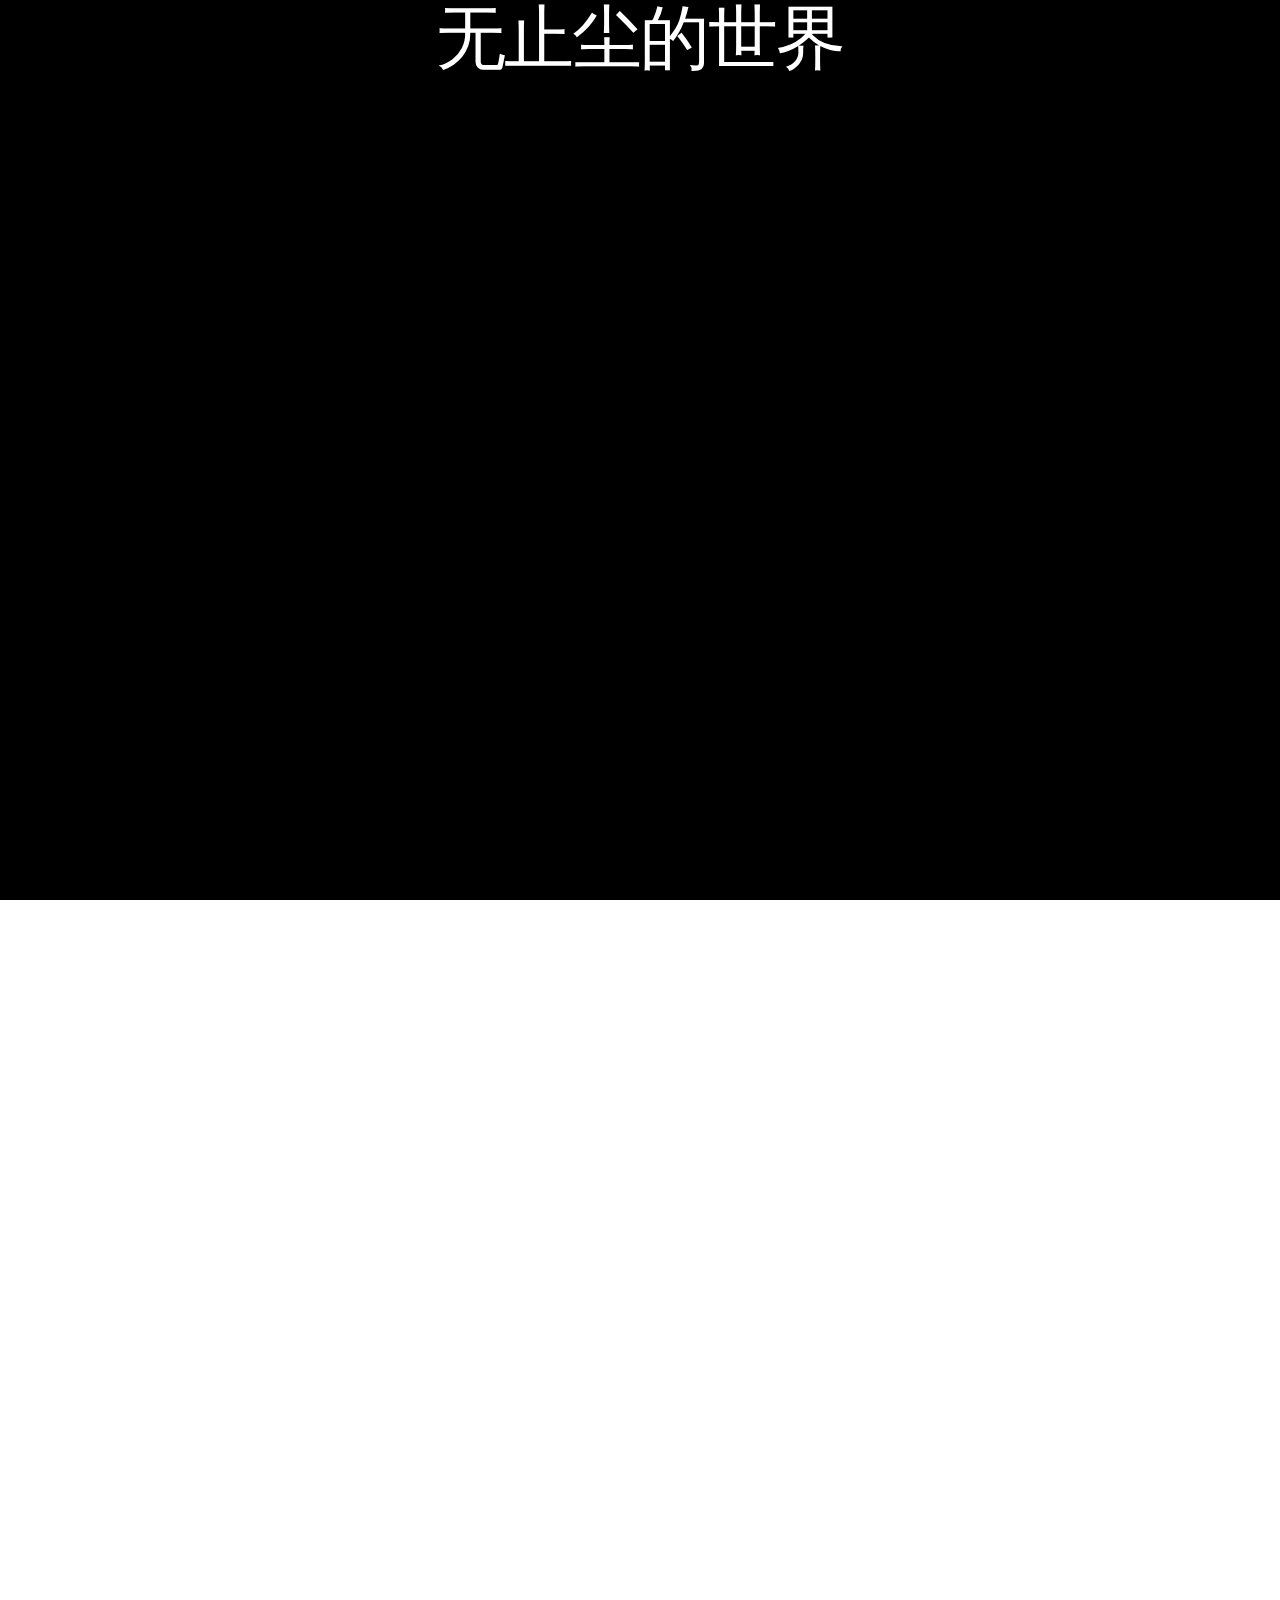
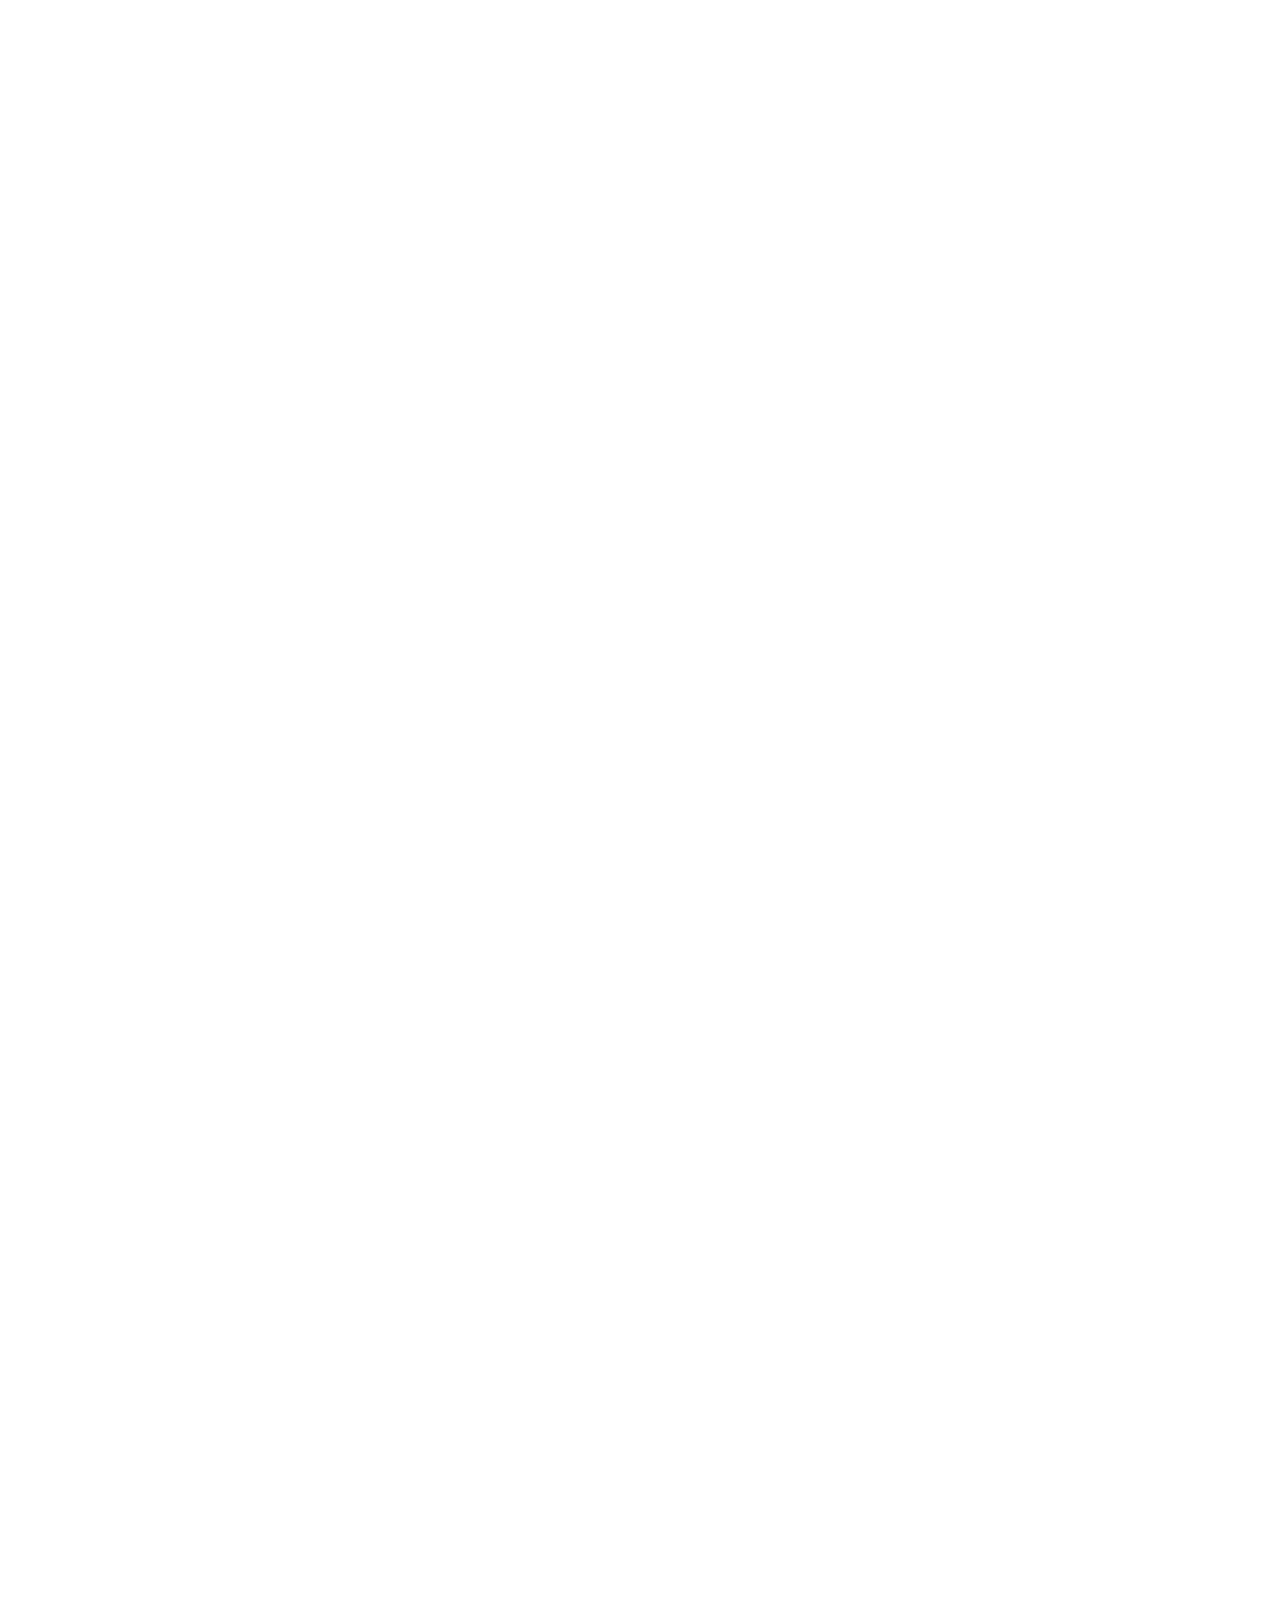
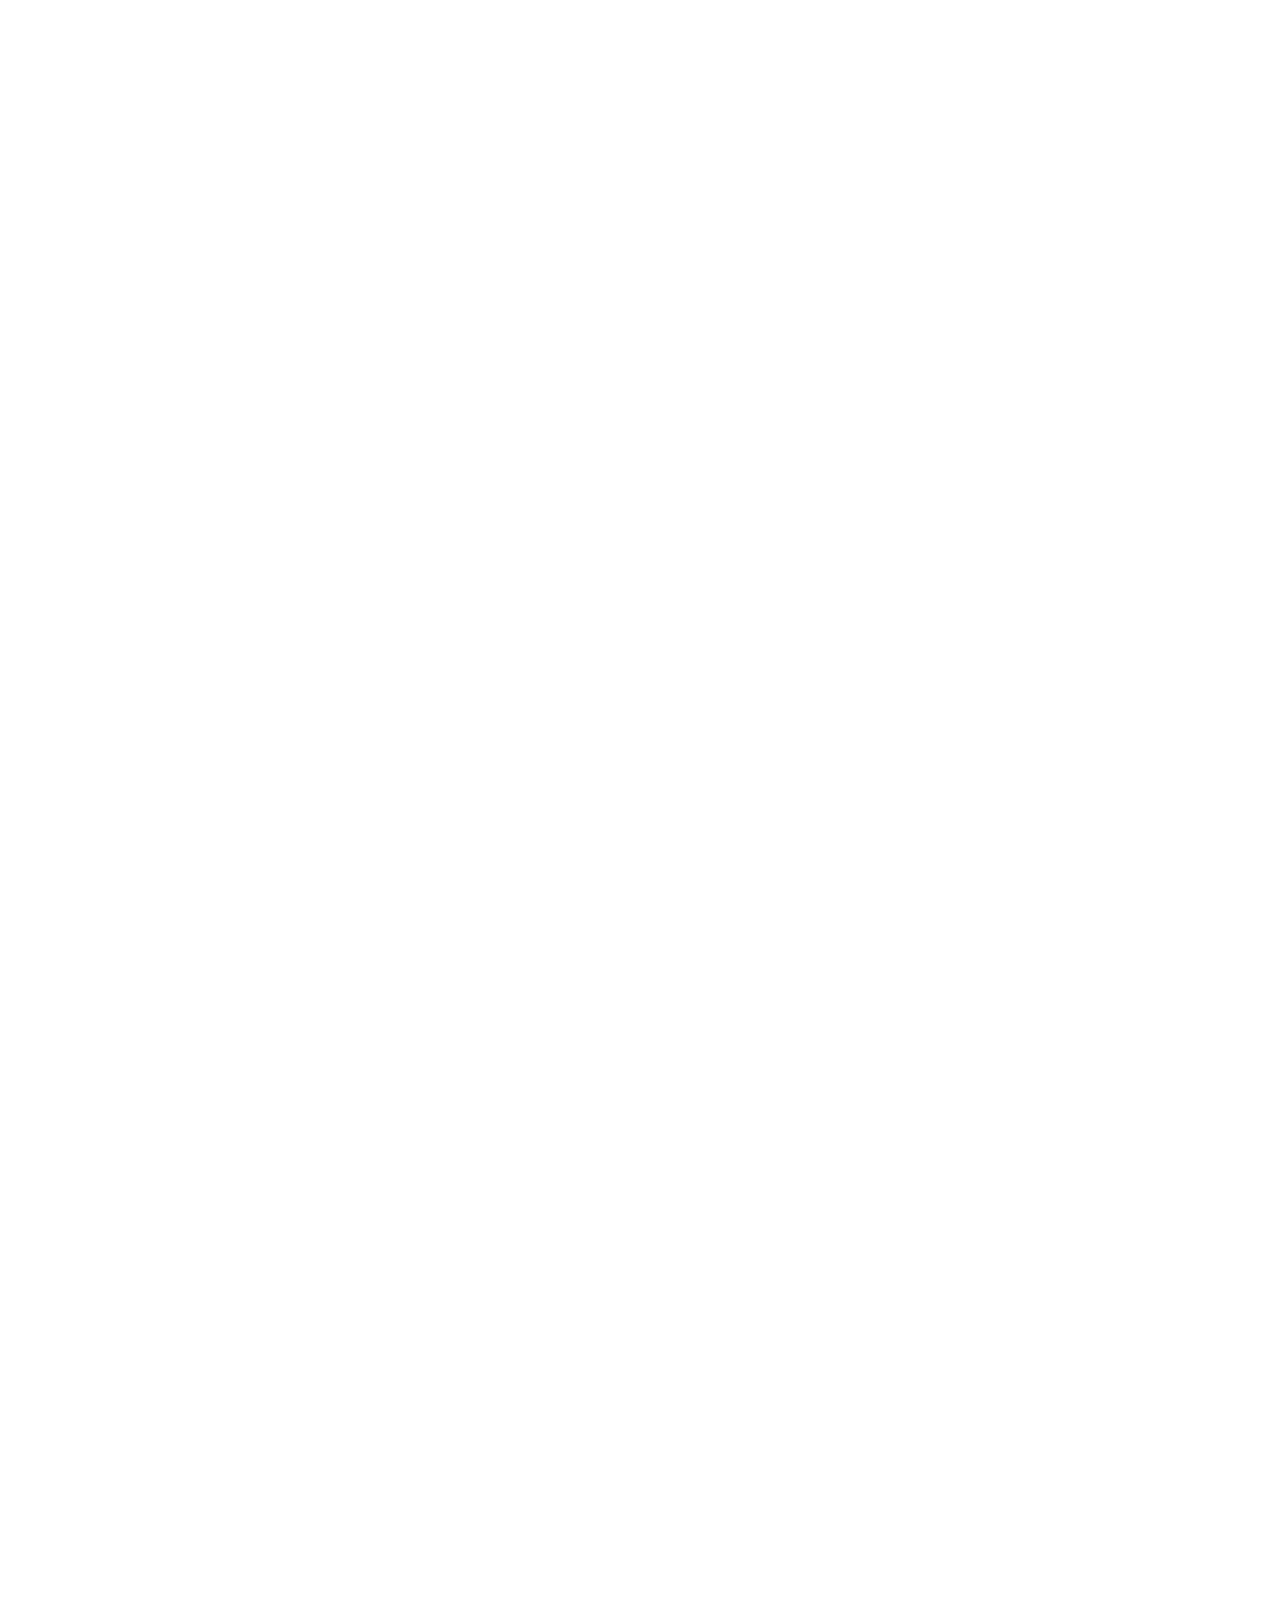
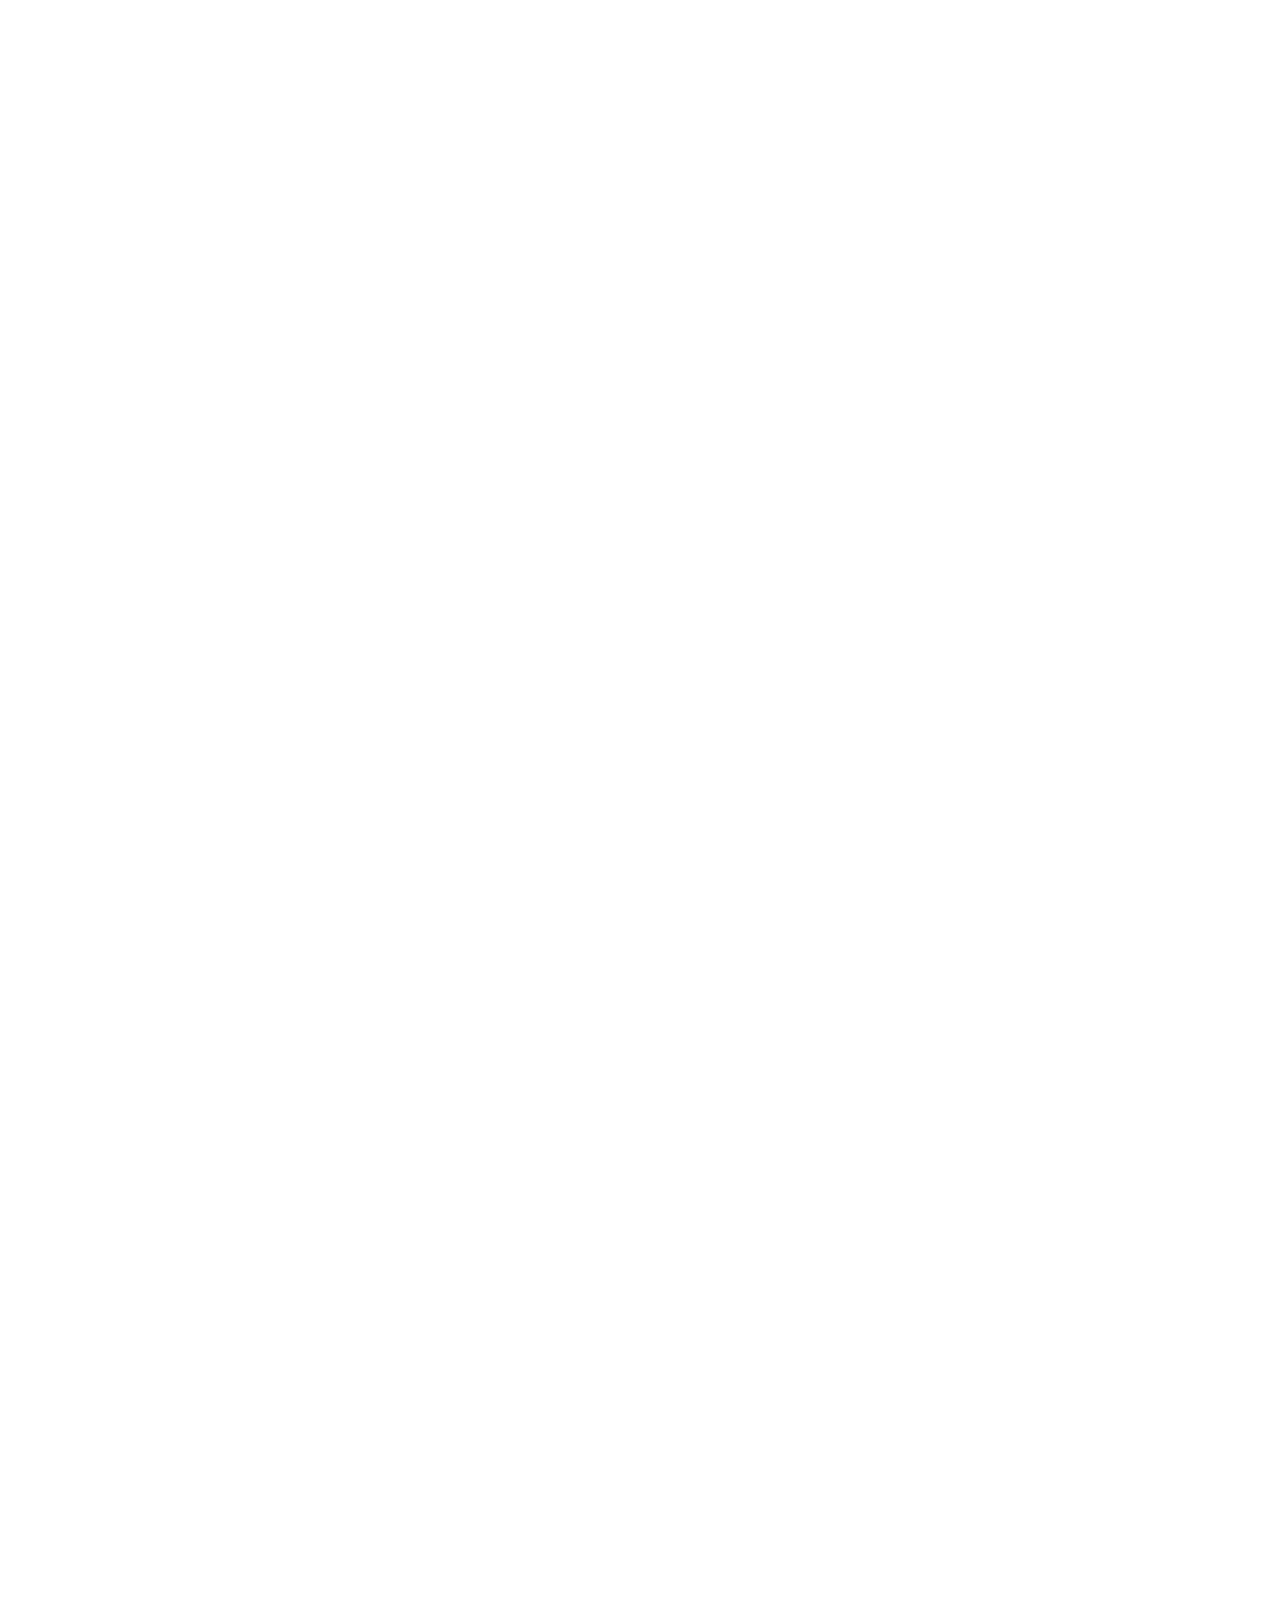
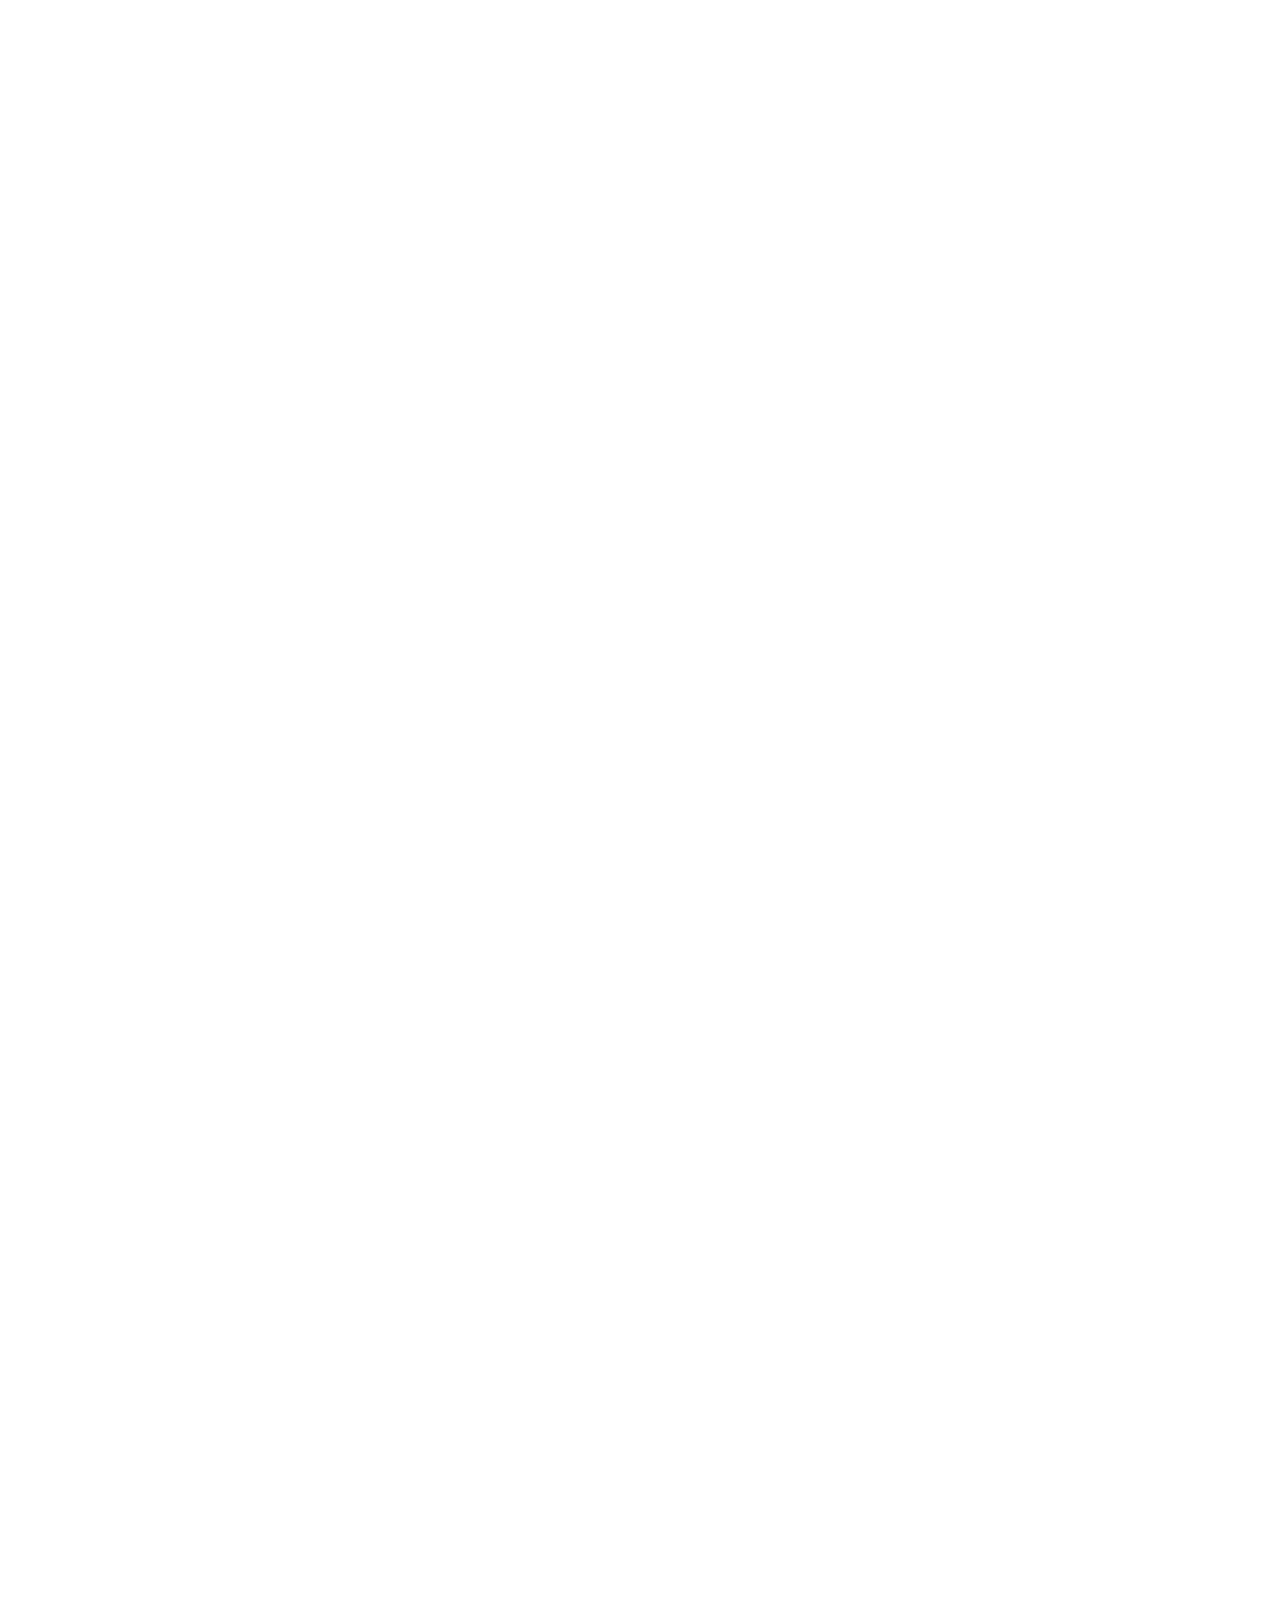
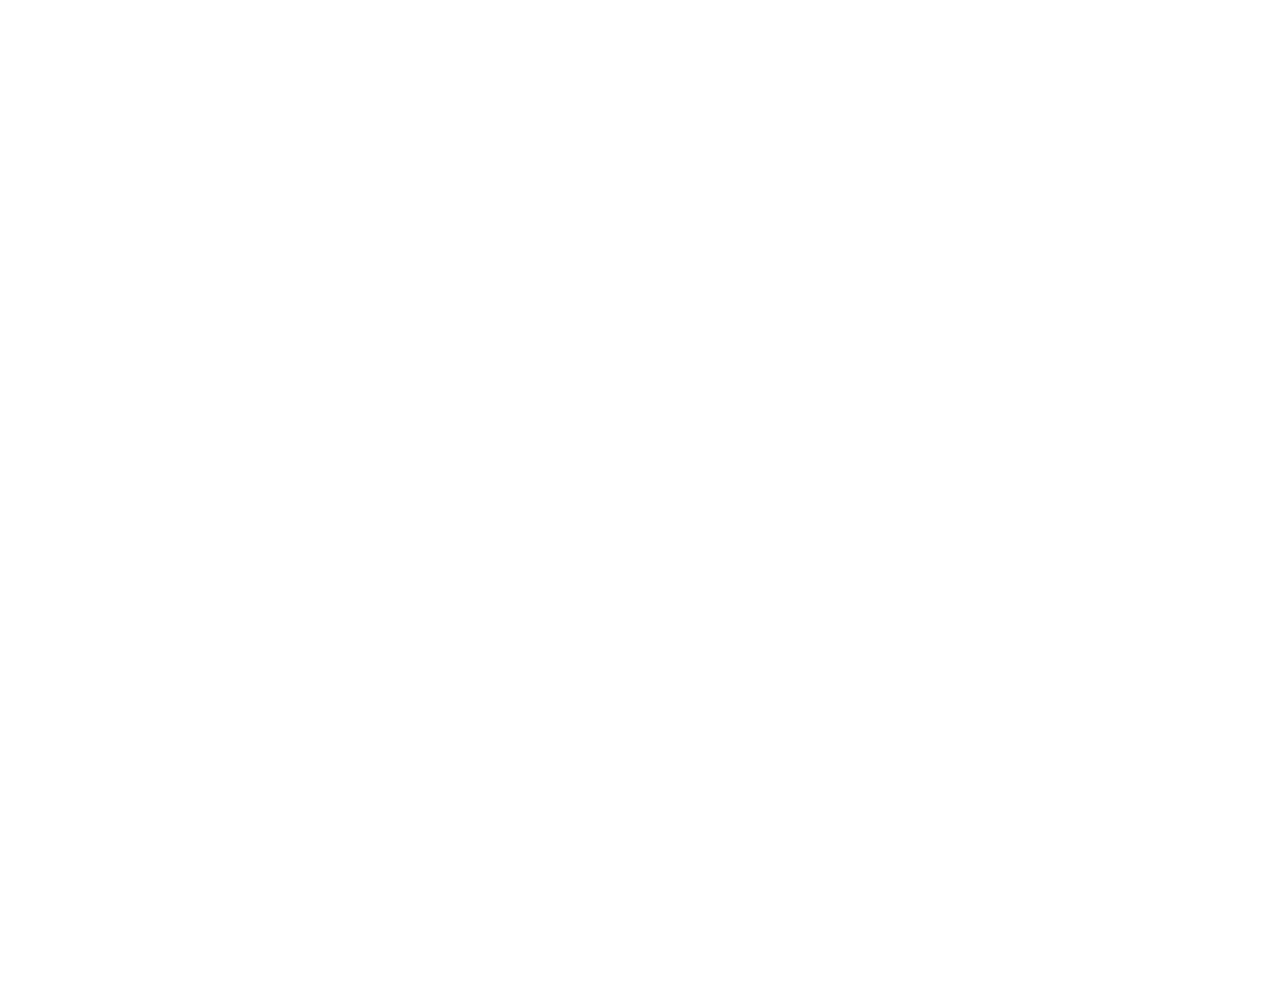
==== index.html @ 914de1b3 "呼吸灯/多行打字/背景图懒加载/hover遮罩层" ====
<!doctype html>
<html lang="en">
<head>
	<meta charset="UTF-8" />
	<title>无止尘</title>
	<meta name="viewport" content="width=device-width,initial-scale=1,minimum-scale=1,maximum-scale=1,user-scalable=no" />
	<link rel="stylesheet" href="/assets/venders/bootstrap.min.css">
	<link rel="stylesheet" href="/assets/venders/Normalize.css">
	<link rel="stylesheet" href="/assets/css/index.css">
</head>
<body>
	<div id="fullpage">
		<div class="section">
			<h1>无止尘的世界</h1>
		</div>

		<div class="section" data-url="url('/assets/img/Sci-Fi.jpg')">
			<div class="cover">
				<h1>科幻</h1>
			</div>
		</div>

		<div class="section" data-url="url('/assets/img/fantasy.jpg')">
			<h1>奇幻</h1>
		</div>

		<div class="section" data-url="url('/assets/img/romance.jpg')">
			<h1>爱情</h1>
		</div>

		<div class="section" data-url="url('/assets/img/action.jpg')">
			<h1>动作</h1>
		</div>

		<div class="section" data-url="url('/assets/img/comedy.jpg')">
			<h1>喜剧</h1>
		</div>

		<div class="section" data-url="url('/assets/img/music.jpg')">
			<h1>音乐</h1>
		</div>

		<div class="section" data-url="url('/assets/img/war.jpg')">
			<h1>战争</h1>
		</div>

		<div class="section" data-url="url('/assets/img/cartoon.jpg')">
			<h1>动画</h1>
		</div>
		
		<div class="section" data-url="url('/assets/img/LGBT.jpg')">
			<h1>LGBT</h1>
		</div>
	</div>
	<script src="/assets/venders/jquery-3.3.1.min.js"></script>
	<script src="/assets/venders/bootstrap.min.js"></script>
	<script src="/assets/venders/jquery.fullPage.min.js"></script>
	<script src="/assets/js/index.js"></script>
</body>
</html>
---- assets/css/index.css ----
html, body{
    width:100%;
    height:100%;
}

#fullpage .section h1{
    color:white;
    font-size: 70px;
    font-family: simHei;
    letter-spacing: -2px;
    text-align: center;
}

#fullpage .section{
    background-color: black;
    background-size: 100% 100%;
    position: relative;
}

.cover{
    width:100%;
    height:100%;
    opacity: 0;
}

.cover:hover{
    opacity: 1;
    background: rgba(0,0,0,0.5);
}
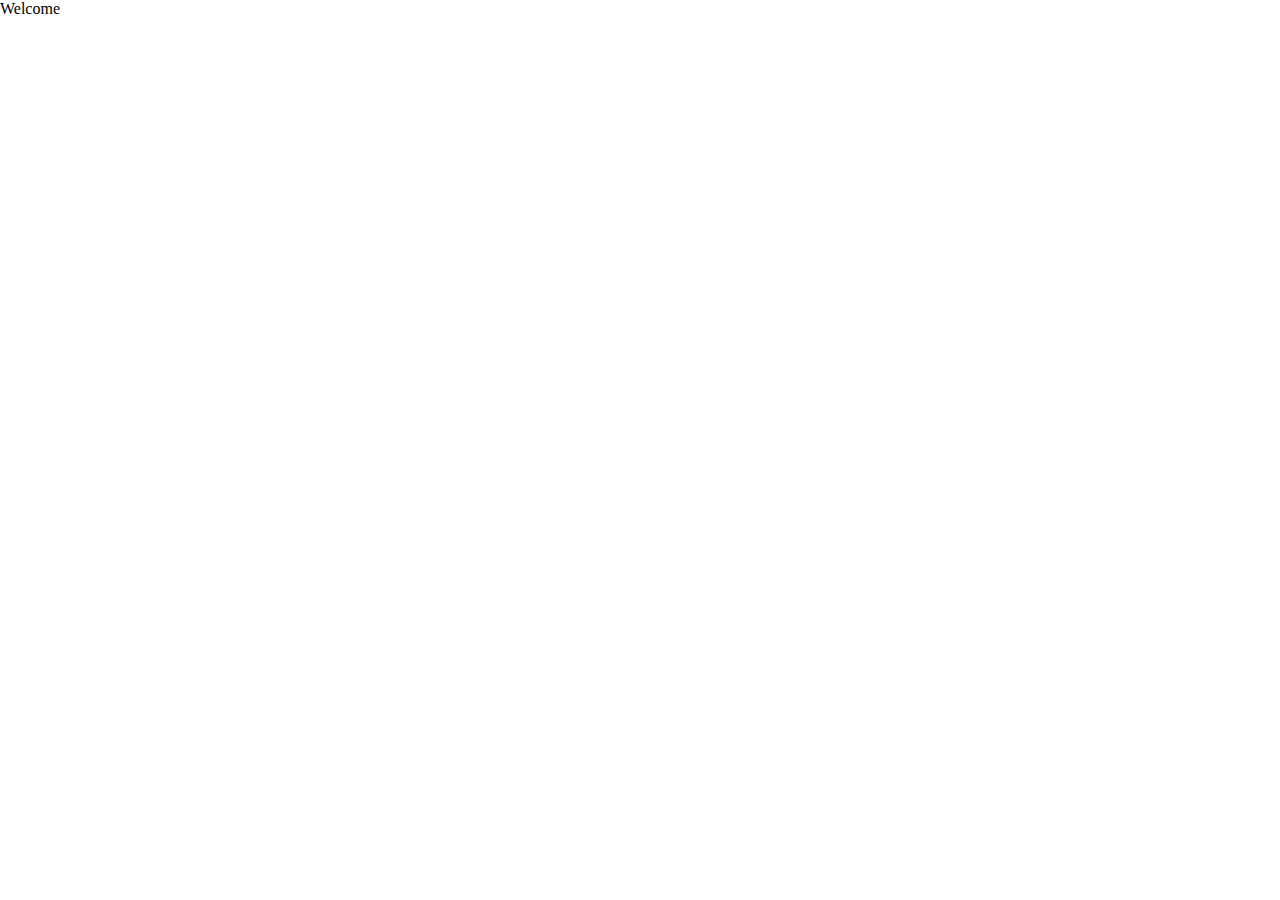
==== commit 54c07dfc: "重命名" ====
--- a/index.html
+++ b/index.html
@@ -3,58 +3,17 @@
 <head>
 	<meta charset="UTF-8" />
 	<title>无止尘</title>
-	<meta name="viewport" content="width=device-width,initial-scale=1,minimum-scale=1,maximum-scale=1,user-scalable=no" />
-	<link rel="stylesheet" href="/assets/venders/bootstrap.min.css">
-	<link rel="stylesheet" href="/assets/venders/Normalize.css">
-	<link rel="stylesheet" href="/assets/css/index.css">
+    <meta name="viewport" content="width=device-width,initial-scale=1,minimum-scale=1,maximum-scale=1,user-scalable=no" />
+    <link rel="stylesheet" href="assets/venders/Normalize.css">
+	<link rel="stylesheet" href="assets/css/index.css">
 </head>
 <body>
-	<div id="fullpage">
-		<div class="section">
-			<h1>无止尘的世界</h1>
-		</div>
+    <div id="wrap">
+        <a id="welcome" href="#">Welcome</a>
+        <div class="content"></div>
+    </div>
 
-		<div class="section" data-url="url('/assets/img/Sci-Fi.jpg')">
-			<div class="cover">
-				<h1>科幻</h1>
-			</div>
-		</div>
-
-		<div class="section" data-url="url('/assets/img/fantasy.jpg')">
-			<h1>奇幻</h1>
-		</div>
-
-		<div class="section" data-url="url('/assets/img/romance.jpg')">
-			<h1>爱情</h1>
-		</div>
-
-		<div class="section" data-url="url('/assets/img/action.jpg')">
-			<h1>动作</h1>
-		</div>
-
-		<div class="section" data-url="url('/assets/img/comedy.jpg')">
-			<h1>喜剧</h1>
-		</div>
-
-		<div class="section" data-url="url('/assets/img/music.jpg')">
-			<h1>音乐</h1>
-		</div>
-
-		<div class="section" data-url="url('/assets/img/war.jpg')">
-			<h1>战争</h1>
-		</div>
-
-		<div class="section" data-url="url('/assets/img/cartoon.jpg')">
-			<h1>动画</h1>
-		</div>
-		
-		<div class="section" data-url="url('/assets/img/LGBT.jpg')">
-			<h1>LGBT</h1>
-		</div>
-	</div>
-	<script src="/assets/venders/jquery-3.3.1.min.js"></script>
-	<script src="/assets/venders/bootstrap.min.js"></script>
-	<script src="/assets/venders/jquery.fullPage.min.js"></script>
-	<script src="/assets/js/index.js"></script>
+	<script src="assets/venders/jquery-3.3.1.min.js"></script>
+	<script src="assets/js/index.js"></script>
 </body>
 </html>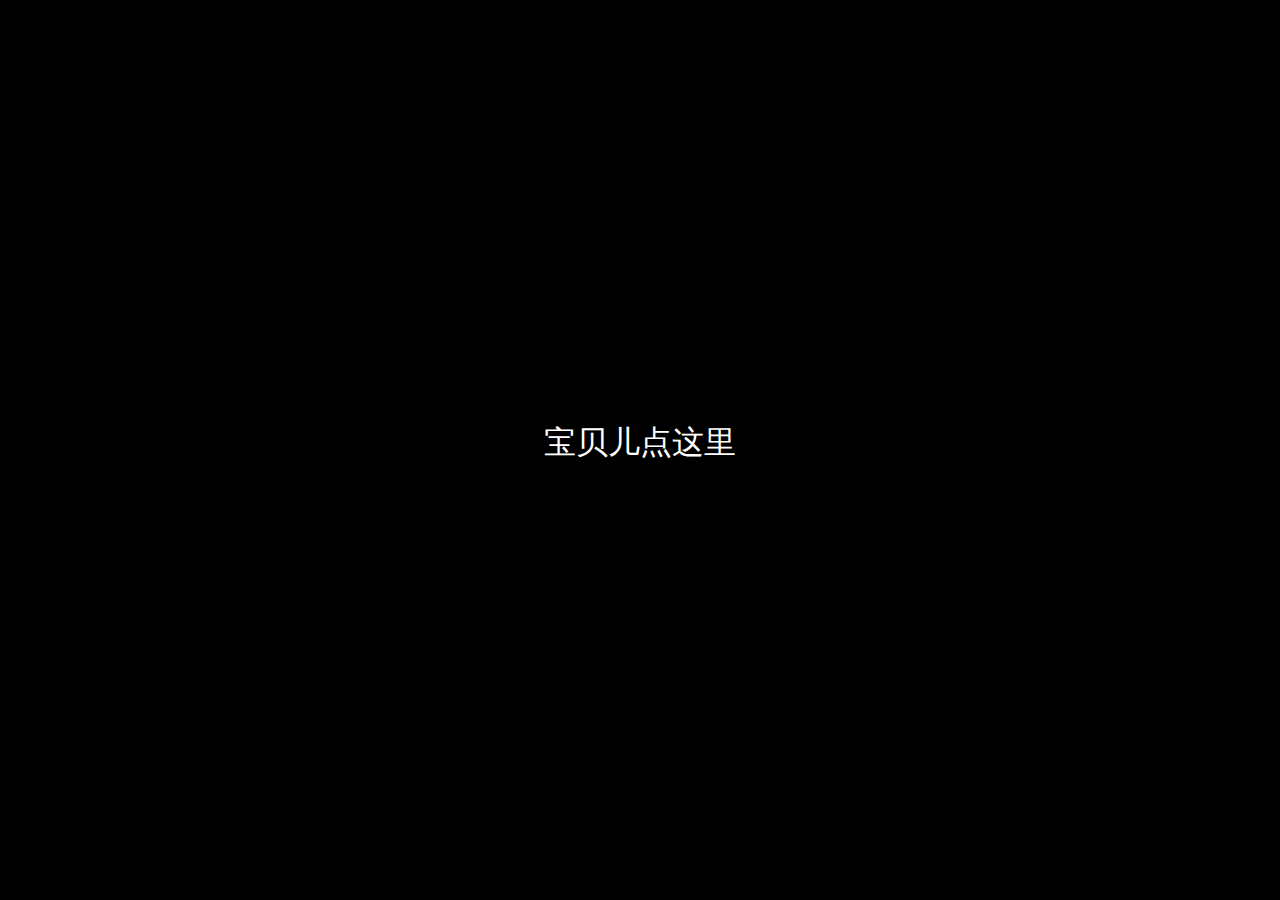
==== commit dfd30b41: "click here" ====
--- a/index.html
+++ b/index.html
@@ -9,7 +9,7 @@
 </head>
 <body>
     <div id="wrap">
-        <a id="welcome" href="#">Welcome</a>
+        <a id="welcome" href="#">宝贝儿点这里</a>
         <div class="content"></div>
     </div>
 
--- a/assets/css/index.css
+++ b/assets/css/index.css
@@ -1,29 +1,58 @@
-html, body{
-    width:100%;
+.clearfix::before, .clearfix::after{
+    content: "";
+    display: block;
+    clear:both;
+}
+
+html{
     height:100%;
 }
+body{
+    height:100%;
+    background-color:black;
+    color:white;
+    display:flex;
+    /* justify-content: center; */
+    /* align-items: center; */
+}
 
-#fullpage .section h1{
-    color:white;
-    font-size: 70px;
-    font-family: simHei;
-    letter-spacing: -2px;
+#wrap{
+    width:10%;
+    min-width: 200px;
+    margin:auto;
     text-align: center;
 }
 
-#fullpage .section{
-    background-color: black;
-    background-size: 100% 100%;
+
+@keyframes breath{
+    0% {
+        opacity: 0.3;
+    }
+    100%{
+        text-shadow: 0 0 20px white;
+    }
+}
+#welcome{
+    color:white;
+    display: inline-block;
+    font-size: 32px;
+    animation: breath 1500ms infinite alternate;
+    transition:100ms;
     position: relative;
 }
-
-.cover{
-    width:100%;
-    height:100%;
-    opacity: 0;
+#welcome:hover{
+    cursor: pointer;
+    animation: none;
+    transform: scale(1.05);
+    transition:100ms;
 }
 
-.cover:hover{
-    opacity: 1;
-    background: rgba(0,0,0,0.5);
+.content{
+    margin-top:16px;
+    text-align: left;
+}
+
+p{
+    text-shadow: 0.5px 0.5px 1px white;
+    display: none;
 }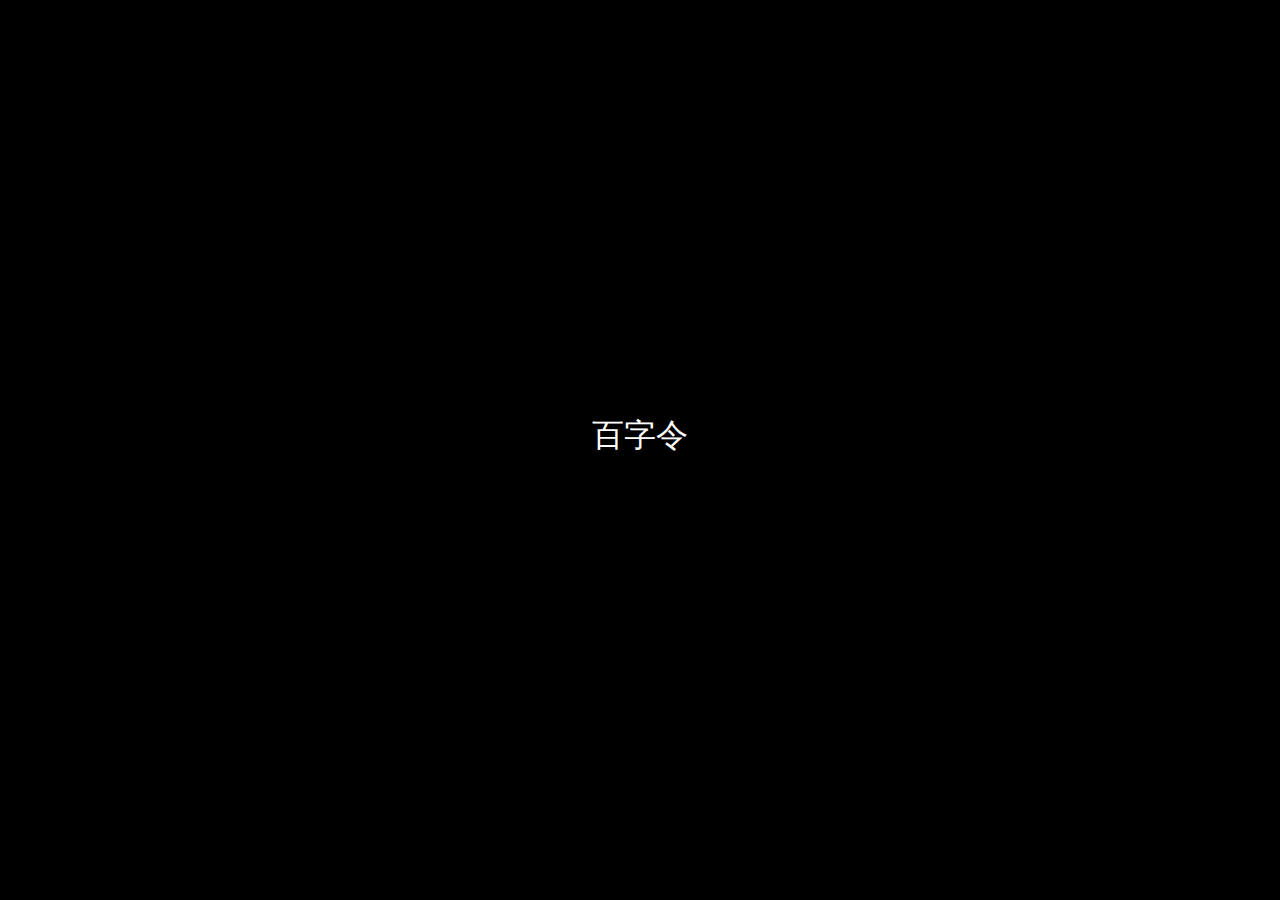
==== commit 715af816: "改文案" ====
--- a/index.html
+++ b/index.html
@@ -9,7 +9,7 @@
 </head>
 <body>
     <div id="wrap">
-        <a id="welcome" href="#">宝贝儿点这里</a>
+        <a id="welcome" href="#">百字令</a>
         <div class="content"></div>
     </div>
 
--- a/assets/css/index.css
+++ b/assets/css/index.css
@@ -18,11 +18,10 @@
 
 #wrap{
     width:10%;
-    min-width: 200px;
+    min-width: 250px;
     margin:auto;
     text-align: center;
 }
-
 
 @keyframes breath{
     0% {
@@ -35,6 +34,8 @@
 #welcome{
     color:white;
     display: inline-block;
+    width:100%;
+    text-align: center;
     font-size: 32px;
     animation: breath 1500ms infinite alternate;
     transition:100ms;
@@ -48,11 +49,13 @@
 }
 
 .content{
-    margin-top:16px;
-    text-align: left;
+    margin-top:30px;
+    min-width: 250px;
 }
 
 p{
+    margin:10px;
     text-shadow: 0.5px 0.5px 1px white;
+    letter-spacing: 5px;
     display: none;
 }